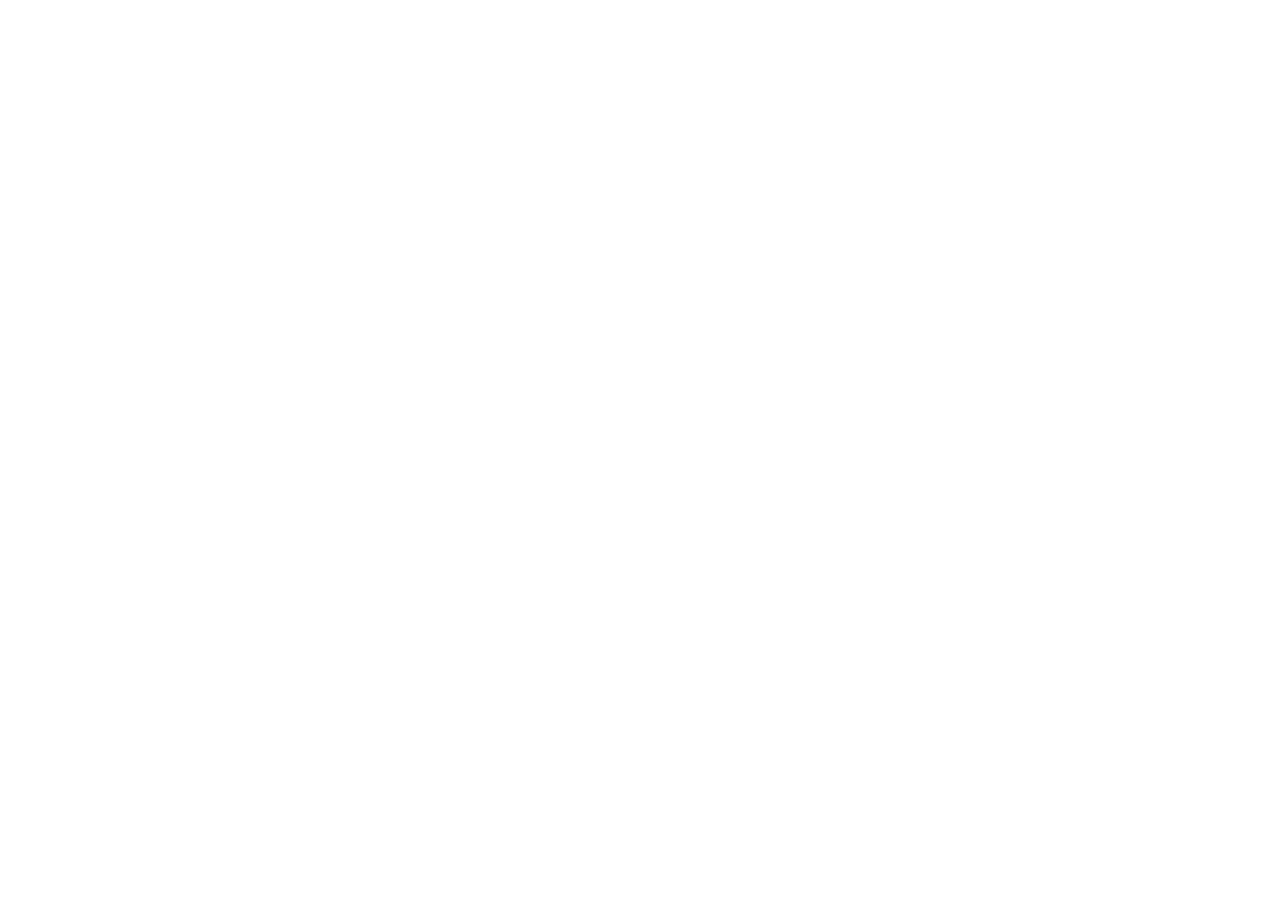
==== index.html @ a7411222 "Añadiendo archivo jQuery y enlaces a mi archivo HTML" ====
<!DOCTYPE html>
<html lang="en">
<head>
  <meta charset="UTF-8">
  <meta name="viewport" content="width=device-width, user-scalable=no, initial-scale=1.0, maximum-scale=1.0, minimum-scale=1.0">
  <title>FoodMap</title>
  <!--Import Favicon-->
  <link rel="shortcut icon" href="assets/images/favicon.png" type="image/x-icon">
  <!--Import Icon Font-->
  <link type="text/css" rel="stylesheet" href="https://maxcdn.bootstrapcdn.com/font-awesome/4.7.0/css/font-awesome.min.css">
  <!--Import bootstrap.css-->
  <link type="text/css" rel="stylesheet" href="vendors/bootstrap/css/bootstrap.min.css">
  <!--Import main.css-->
  <link type="text/css" rel="stylesheet" href="css/main.css">
</head>
<body>



  <!--Import jQuery before bootstrap.js-->
  <script type="text/javascript" src="vendors/js/jquery-3.2.1.min.js"></script>
  <script type="text/javascript" src="vendors/bootstrap/js/bootstrap.min.js"></script>
  <!--Import data.js-->
  <script type="text/javascript" src="js/data.js"></script>
  <!--Import app.js-->
  <script type="text/javascript" src="js/app.js"></script>
</body>
</html>
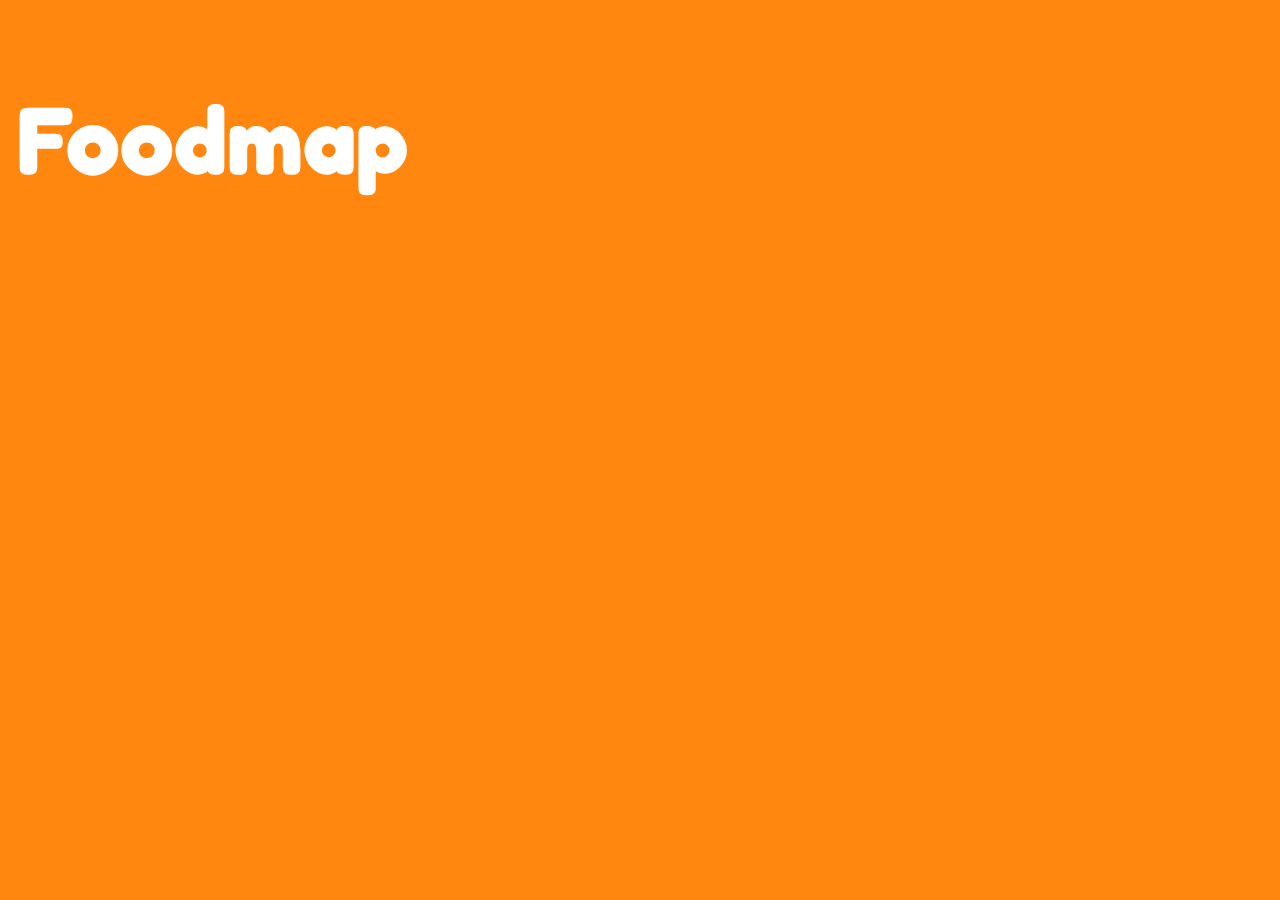
==== commit e35d47b8: "Añadiendo estructura y estilos para la carga del splash" ====
--- a/index.html
+++ b/index.html
@@ -1,11 +1,14 @@
 <!DOCTYPE html>
 <html lang="en">
+
 <head>
   <meta charset="UTF-8">
   <meta name="viewport" content="width=device-width, user-scalable=no, initial-scale=1.0, maximum-scale=1.0, minimum-scale=1.0">
   <title>FoodMap</title>
   <!--Import Favicon-->
   <link rel="shortcut icon" href="assets/images/favicon.png" type="image/x-icon">
+  <!--Import Google Font-->
+  <link href="https://fonts.googleapis.com/css?family=Fredoka+One" rel="stylesheet">
   <!--Import Icon Font-->
   <link type="text/css" rel="stylesheet" href="https://maxcdn.bootstrapcdn.com/font-awesome/4.7.0/css/font-awesome.min.css">
   <!--Import bootstrap.css-->
@@ -13,9 +16,19 @@
   <!--Import main.css-->
   <link type="text/css" rel="stylesheet" href="css/main.css">
 </head>
+
 <body>
-
-
+  <!-- View of shows loading splash -->
+  <main>
+    <div class="container-fluid">
+      <div class="row">
+        <div class="col-xs-12 col-sm-12 col-md-12">
+          <h2 class="text-center">Foodmap</h2>
+          <div class="loader-img"></div>
+          <div class="loader" id="loader"></div>
+        </div>
+      </div>
+  </main>
 
   <!--Import jQuery before bootstrap.js-->
   <script type="text/javascript" src="vendors/js/jquery-3.2.1.min.js"></script>
@@ -25,4 +38,5 @@
   <!--Import app.js-->
   <script type="text/javascript" src="js/app.js"></script>
 </body>
+
 </html>--- a/css/main.css
+++ b/css/main.css
@@ -0,0 +1,89 @@
+/* --------------- Reset ---------------*/
+
+* {
+  box-sizing: border-box;
+  margin: 0;
+  padding: 0;
+}
+
+body {
+  background-color: #ff8710;
+  background-image: url("../assets/images/food-backgraund.png");
+  background-repeat: repeat;
+}
+
+
+/* --------------- classes to show loading splash ---------------*/
+
+h2 {
+  font-family: 'Fredoka One', cursive;
+  font-size: 6rem;
+  margin: 5rem 1rem;
+  color: #ffffff;
+}
+
+.loader:before,
+.loader:after,
+.loader {
+  border-radius: 50%;
+  width: 2.5em;
+  height: 2.5em;
+  -webkit-animation-fill-mode: both;
+  animation-fill-mode: both;
+  -webkit-animation: load 1.8s infinite ease-in-out;
+  animation: load 1.8s infinite ease-in-out;
+}
+
+.loader {
+  margin: 8em auto;
+  font-size: 10px;
+  position: relative;
+  text-indent: -9999em;
+  -webkit-animation-delay: 0.16s;
+  animation-delay: 0.16s;
+}
+
+.loader:before {
+  left: -3.5em;
+}
+
+.loader:after {
+  left: 3.5em;
+  -webkit-animation-delay: 0.32s;
+  animation-delay: 0.32s;
+}
+
+.loader:before,
+.loader:after {
+  content: '';
+  position: absolute;
+  top: 0;
+}
+
+@-webkit-keyframes load{
+  0%,
+  80%,
+  100% {
+    box-shadow: 0 2.5em 0 -1.3em #ffffff;
+  }
+  40% {
+    box-shadow: 0 2.5em 0 0 #FFF;
+  }
+}
+
+@keyframes load {
+  0%,
+  80%,
+  100% {
+    box-shadow: 0 2.5em 0 -1.3em #ffffff;
+  }
+  40% {
+    box-shadow: 0 2.5em 0 0 #FFF;
+  }
+}
+
+.loader-img {
+  content: url("../assets/images/logo-chef.png");
+  width: 16rem;
+  margin: 6em auto;
+}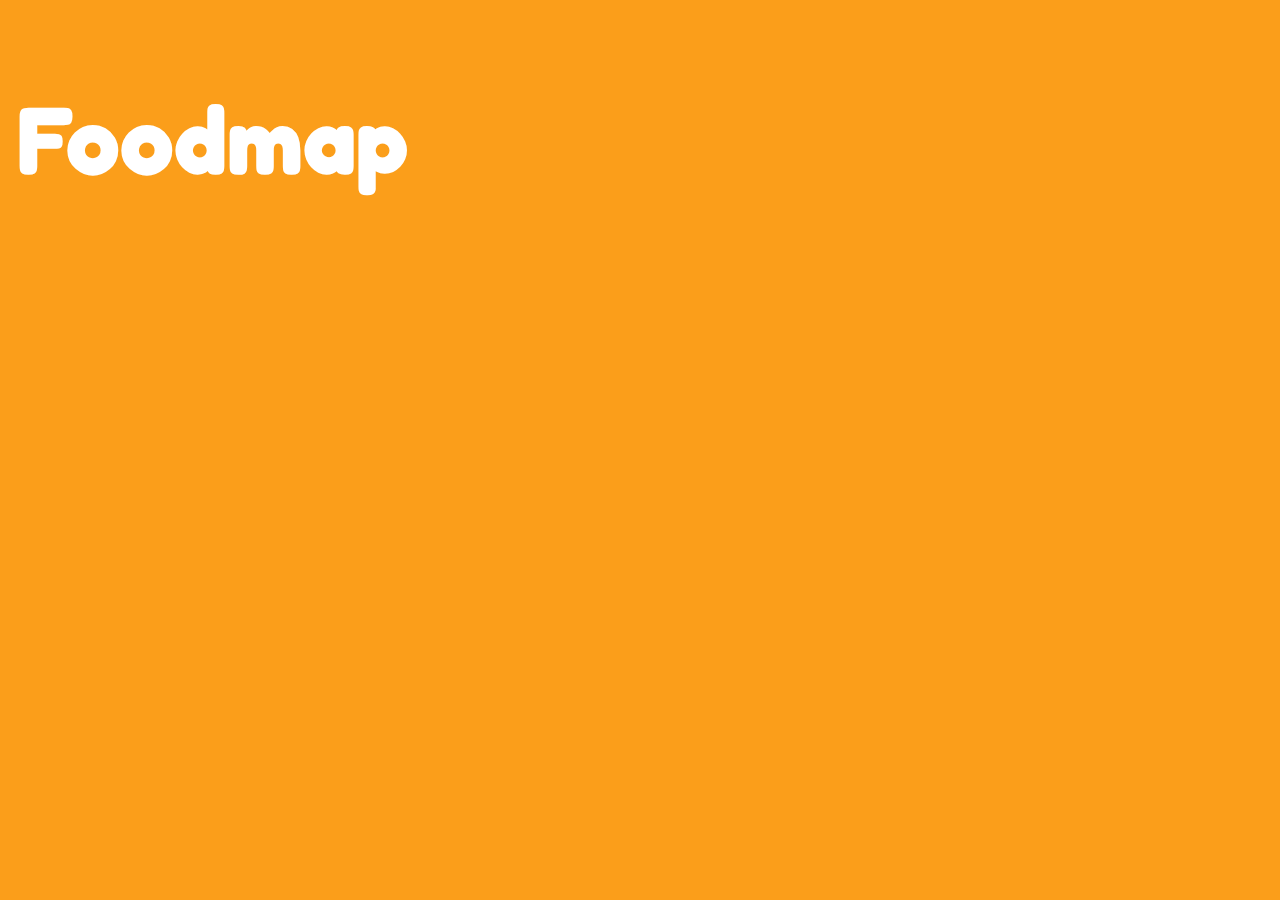
==== commit d716ba62: "Añadiendo funcionalidad para que muestre vista homepage" ====
--- a/index.html
+++ b/index.html
@@ -19,13 +19,14 @@
 
 <body>
   <!-- View of shows loading splash -->
-  <main>
+  <main id="splash">
     <div class="container-fluid">
       <div class="row">
         <div class="col-xs-12 col-sm-12 col-md-12">
           <h2 class="text-center">Foodmap</h2>
           <div class="loader-img"></div>
-          <div class="loader" id="loader"></div>
+          <div class="loader" id="loader">
+          </div>
         </div>
       </div>
   </main>
--- a/css/main.css
+++ b/css/main.css
@@ -7,19 +7,26 @@
 }
 
 body {
-  background-color: #ff8710;
+  background-color: #fb9e1a;
   background-image: url("../assets/images/food-backgraund.png");
   background-repeat: repeat;
 }
 
+.body-color {
+  background-color: #ffffff;
+}
 
-/* --------------- classes to show loading splash ---------------*/
+h1, h2 {
+  font-family: 'Fredoka One', cursive;
+  font-size: 6rem;
+  color: #ffffff;
+}
+
+
+/* --------------- Classes to show loading splash ---------------*/
 
 h2 {
-  font-family: 'Fredoka One', cursive;
-  font-size: 6rem;
   margin: 5rem 1rem;
-  color: #ffffff;
 }
 
 .loader:before,
@@ -60,7 +67,7 @@
   top: 0;
 }
 
-@-webkit-keyframes load{
+@-webkit-keyframes load {
   0%,
   80%,
   100% {
@@ -86,4 +93,50 @@
   content: url("../assets/images/logo-chef.png");
   width: 16rem;
   margin: 6em auto;
-}+}
+
+/* --------------- Classes for homepage---------------*/
+
+/* Classes for navbar */
+.navbar {
+  background-color: #fb9e1a;
+}
+
+.navbar-brand h1 {
+  margin: 0 3rem;
+  font-size: 2.5rem;
+  letter-spacing: 0.2rem;
+  color: #ffffff;
+}
+
+.navbar-default .navbar-nav>li>a {
+  color: #ffffff;
+  font-size: 1.5rem;
+  font-weight: 700;
+}
+
+.fas {
+  color: #ffffff;
+}
+
+@media (min-width: 768px) { 
+  .margin-ul {
+    margin-left: 35rem;
+  }
+}
+
+@media (min-width: 992px) { 
+  .margin-ul {
+    margin-left: 58rem;
+  }
+}
+
+@media (min-width: 1200px) { 
+  .margin-ul {
+    margin-left: 85rem;
+  }
+}
+
+
+
+
